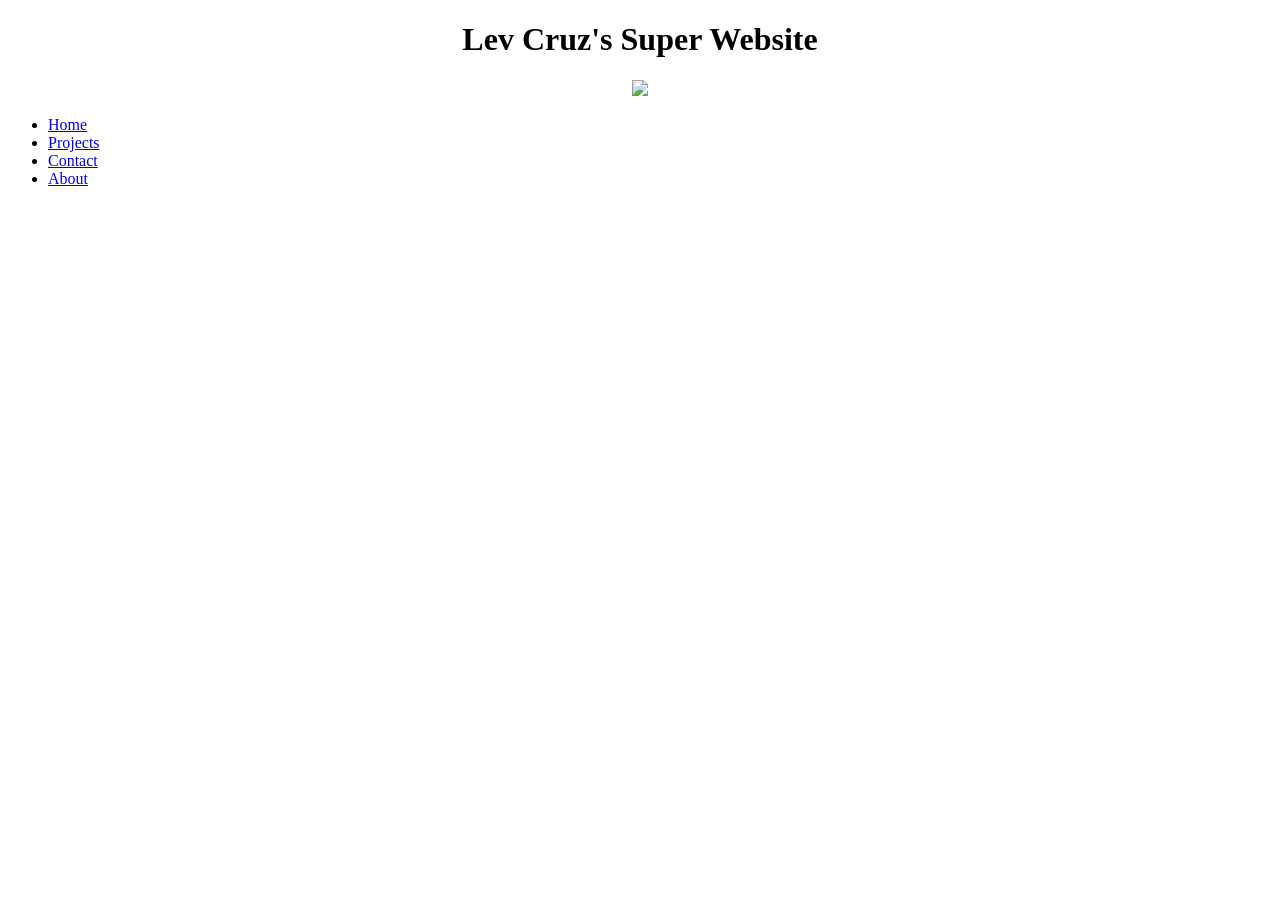
==== index.html @ 70aeafb8 "Update index.html" ====
<!doctype html>
<html>
<head>
<meta charset="utf-8">
<title>Lev Cruz's Tab Title</title>
<link href="style.css" rel="stylesheet" type="text/css">
</head>

<body>
	<center>
	<h1> Lev Cruz's Super Website </h1>
	<img src="https://crc.losrios.edu/crc/main/img/body-misc/3-academics/cac/business-and-computer-science-body.png">
		  </center>	
</body>
</html>
<ul>
  <li><a href="default.asp">Home</a></li>
  <li><a href="project.html">Projects</a></li>
  <li><a href="contact.asp">Contact</a></li>
  <li><a href="about.asp">About</a></li>
</ul>
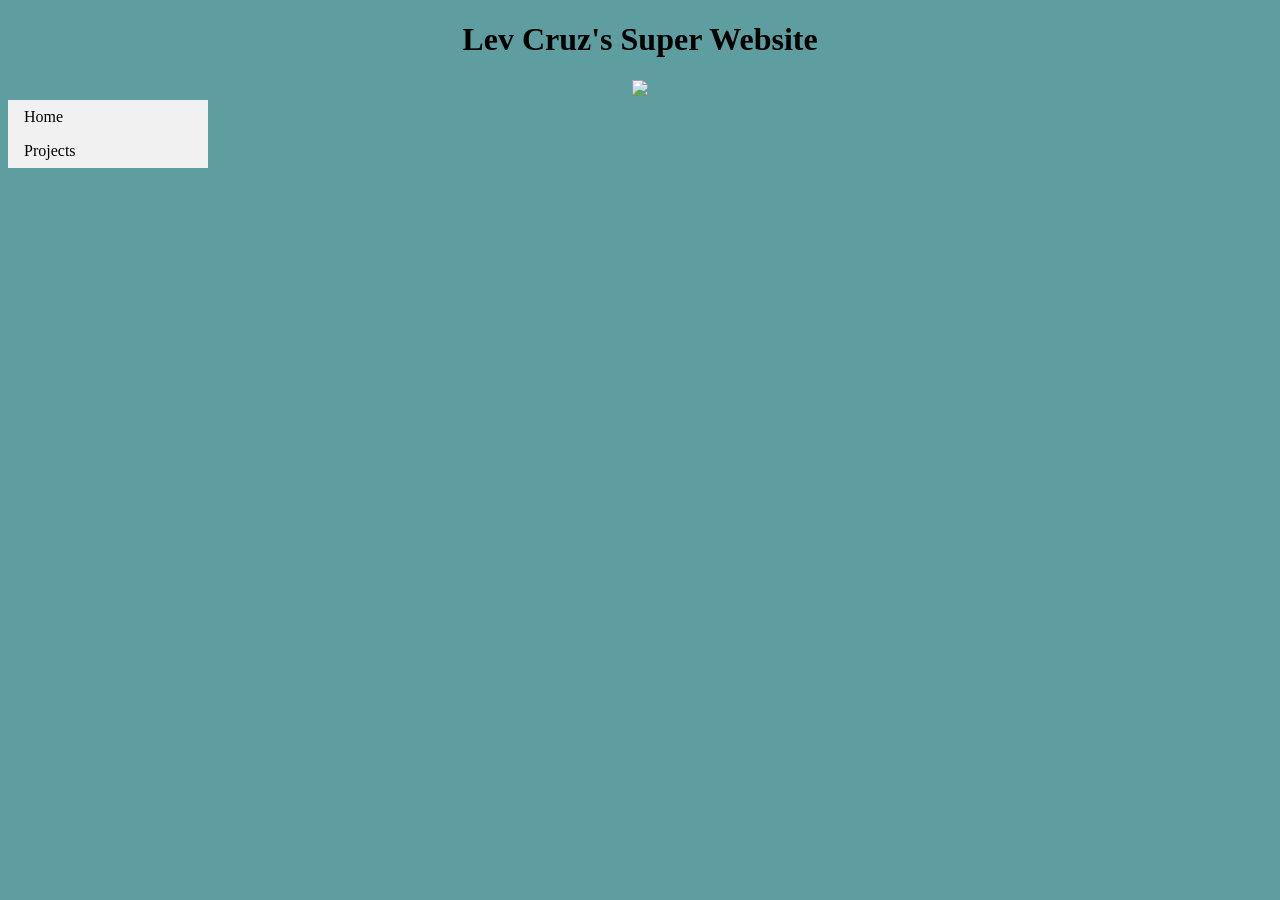
==== commit b9e461b9: "Update index.html" ====
--- a/index.html
+++ b/index.html
@@ -11,11 +11,11 @@
 	<h1> Lev Cruz's Super Website </h1>
 	<img src="https://crc.losrios.edu/crc/main/img/body-misc/3-academics/cac/business-and-computer-science-body.png">
 		  </center>	
+	<ul>
+  <li><a href="default.asp">Home</a></li>
+  <li><a href="project.html">Projects</a></li>
+ 
+</ul>
 </body>
 </html>
-<ul>
-  <li><a href="default.asp">Home</a></li>
-  <li><a href="project.html">Projects</a></li>
-  <li><a href="contact.asp">Contact</a></li>
-  <li><a href="about.asp">About</a></li>
-</ul>
+
--- a/style.css
+++ b/style.css
@@ -0,0 +1,34 @@
+@charset "utf-8";
+body{
+	background-color: cadetblue
+}
+img {
+	width:
+		height
+	border:
+}
+
+h2 {
+	font-family: Baskerville, "Palatino Linotype", Palatino, "Century Schoolbook L", "Times New Roman", "serif";
+	font-style: oblique;
+	color: burlywood}
+	ul {
+  list-style-type: none;
+  margin: 0;
+  padding: 0;
+  width: 200px;
+  background-color: #f1f1f1;
+}
+
+li a {
+  display: block;
+  color: black;
+  padding: 8px 16px;
+  text-decoration: none;
+}
+
+
+li a:hover {
+  background-color: #555555;
+  color: white;
+}
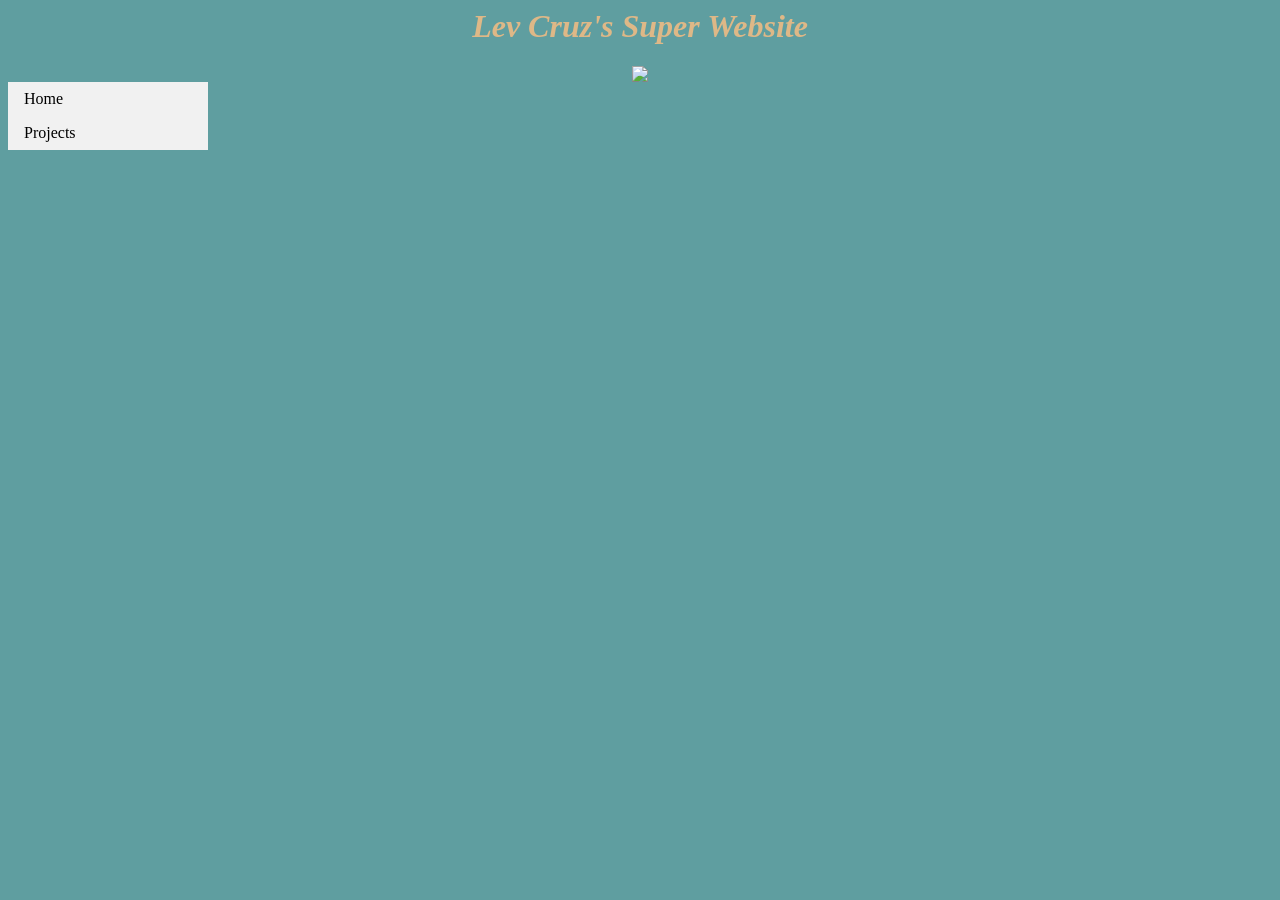
==== commit d184ab48: "Update index.html" ====
--- a/index.html
+++ b/index.html
@@ -1,4 +1,3 @@
-<!doctype html>
 <html>
 <head>
 <meta charset="utf-8">
--- a/style.css
+++ b/style.css
@@ -1,18 +1,13 @@
 @charset "utf-8";
 body{
-	background-color: cadetblue
-}
-img {
-	width:
-		height
-	border:
+	background-color:cadetblue
 }
 
-h2 {
+h1 {
 	font-family: Baskerville, "Palatino Linotype", Palatino, "Century Schoolbook L", "Times New Roman", "serif";
 	font-style: oblique;
 	color: burlywood}
-	ul {
+ul {
   list-style-type: none;
   margin: 0;
   padding: 0;
@@ -26,9 +21,8 @@
   padding: 8px 16px;
   text-decoration: none;
 }
-
-
 li a:hover {
   background-color: #555555;
   color: white;
 }
+	
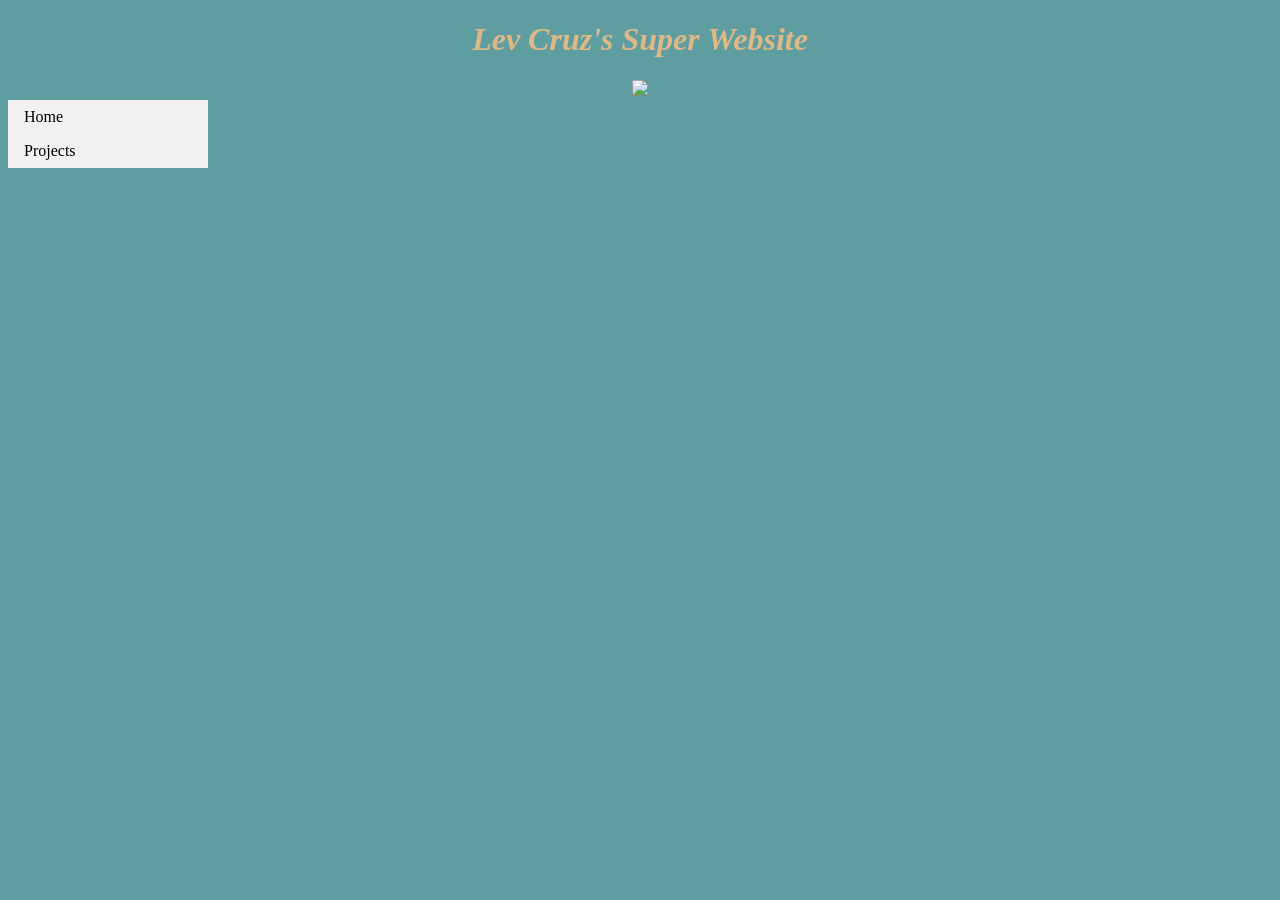
==== commit 87342f92: "Update index.html" ====
--- a/index.html
+++ b/index.html
@@ -1,3 +1,4 @@
+<!doctype html>
 <html>
 <head>
 <meta charset="utf-8">
@@ -11,7 +12,7 @@
 	<img src="https://crc.losrios.edu/crc/main/img/body-misc/3-academics/cac/business-and-computer-science-body.png">
 		  </center>	
 	<ul>
-  <li><a href="default.asp">Home</a></li>
+  <li><a href="index.html">Home</a></li>
   <li><a href="project.html">Projects</a></li>
  
 </ul>
